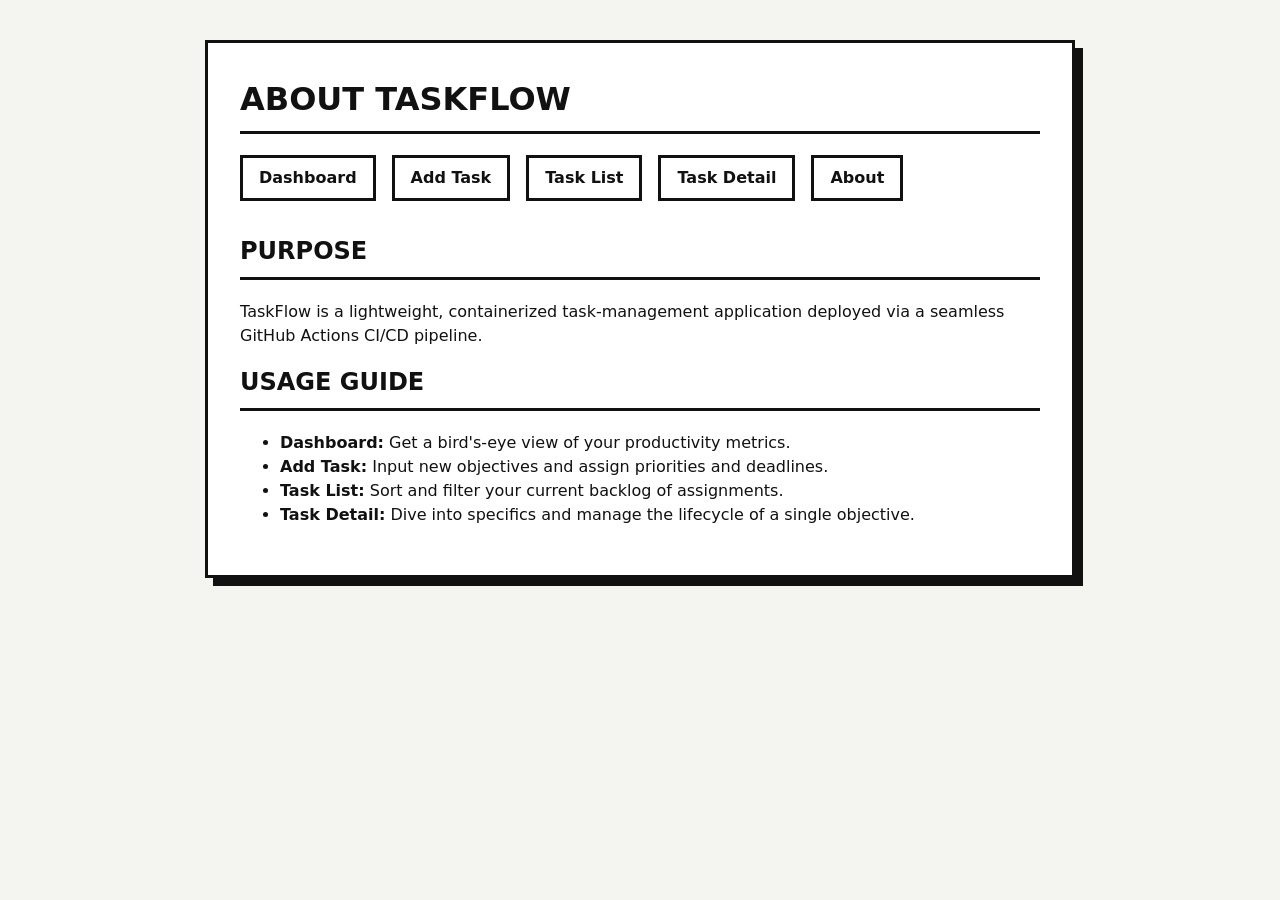
==== about.html @ 86469be6 "about us page for task manager" ====
<!DOCTYPE html>
<html lang="en">
<head>
    <meta charset="UTF-8">
    <title>TaskFlow | About</title>
    <link rel="stylesheet" href="style.css">
</head>
<body>
    <div class="container">
        <h1>About TaskFlow</h1>
        <nav>
            <a href="index.html">Dashboard</a>
            <a href="add-task.html">Add Task</a>
            <a href="task-list.html">Task List</a>
            <a href="task-detail.html">Task Detail</a>
            <a href="about.html">About</a>
        </nav>
        <h2>Purpose</h2>
        <p>TaskFlow is a lightweight, containerized task-management application deployed via a seamless GitHub Actions CI/CD pipeline.</p>
        <h2>Usage Guide</h2>
        <ul>
            <li><strong>Dashboard:</strong> Get a bird's-eye view of your productivity metrics.</li>
            <li><strong>Add Task:</strong> Input new objectives and assign priorities and deadlines.</li>
            <li><strong>Task List:</strong> Sort and filter your current backlog of assignments.</li>
            <li><strong>Task Detail:</strong> Dive into specifics and manage the lifecycle of a single objective.</li>
        </ul>
    </div>
</body>
</html>
---- style.css ----
:root {
  --bg: #f4f4f0;
  --text: #111111;
  --border: 3px solid #111111;
  --accent: #ff4911;
  --surface: #ffffff;
}

body {
  font-family: system-ui, -apple-system, BlinkMacSystemFont, "Segoe UI", Roboto, sans-serif;
  background-color: var(--bg);
  color: var(--text);
  padding: 2rem;
  line-height: 1.5;
}

.container {
  max-width: 800px;
  margin: 0 auto;
  background: var(--surface);
  border: var(--border);
  box-shadow: 8px 8px 0 var(--text);
  padding: 2rem;
}

h1, h2, h3 {
  text-transform: uppercase;
  border-bottom: var(--border);
  padding-bottom: 0.5rem;
  margin-top: 0;
}

nav { margin-bottom: 2rem; display: flex; gap: 1rem; flex-wrap: wrap; }

nav a {
  padding: 0.5rem 1rem;
  border: var(--border);
  text-decoration: none;
  color: var(--text);
  font-weight: 700;
  background: var(--surface);
  transition: all 0.2s ease;
}

nav a:hover {
  background: var(--accent);
  color: var(--surface);
  transform: translate(-2px, -2px);
  box-shadow: 4px 4px 0 var(--text);
}

.form-group { margin-bottom: 1.5rem; }
label { display: block; font-weight: bold; margin-bottom: 0.5rem; }

input, select, textarea {
  width: 100%;
  padding: 0.75rem;
  border: var(--border);
  box-sizing: border-box;
  font-family: inherit;
}

button {
  background: var(--accent);
  color: var(--surface);
  font-weight: bold;
  border: var(--border);
  padding: 0.75rem 1.5rem;
  cursor: pointer;
  text-transform: uppercase;
  transition: all 0.2s ease;
}

button:hover {
  transform: translate(-2px, -2px);
  box-shadow: 4px 4px 0 var(--text);
}

table {
  width: 100%;
  border-collapse: collapse;
  margin-top: 1rem;
}

th, td {
  border: var(--border);
  padding: 1rem;
  text-align: left;
}

th { background: var(--accent); color: var(--surface); text-transform: uppercase; }
.badge { padding: 0.25rem 0.5rem; border: 2px solid var(--text); font-size: 0.875rem; font-weight: bold; }
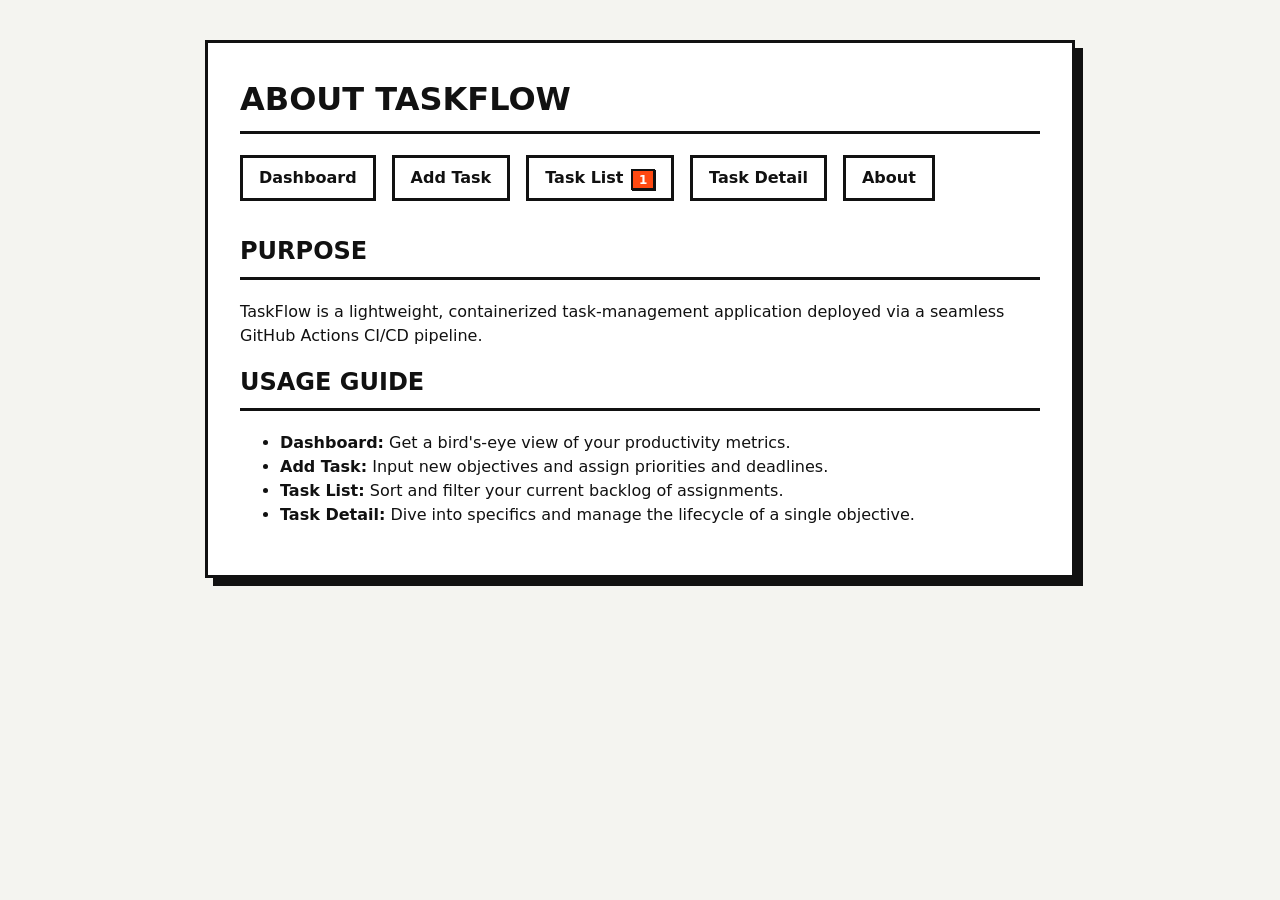
==== commit a71561aa: "Add app.js and dynamic task UI" ====
--- a/about.html
+++ b/about.html
@@ -25,5 +25,6 @@
             <li><strong>Task Detail:</strong> Dive into specifics and manage the lifecycle of a single objective.</li>
         </ul>
     </div>
+    <script src="app.js"></script>
 </body>
 </html>
--- a/style.css
+++ b/style.css
@@ -1,93 +1,155 @@
-
-:root {
-  --bg: #f4f4f0;
-  --text: #111111;
-  --border: 3px solid #111111;
-  --accent: #ff4911;
-  --surface: #ffffff;
-}
-
-body {
-  font-family: system-ui, -apple-system, BlinkMacSystemFont, "Segoe UI", Roboto, sans-serif;
-  background-color: var(--bg);
-  color: var(--text);
-  padding: 2rem;
-  line-height: 1.5;
-}
-
-.container {
-  max-width: 800px;
-  margin: 0 auto;
-  background: var(--surface);
-  border: var(--border);
-  box-shadow: 8px 8px 0 var(--text);
-  padding: 2rem;
-}
-
-h1, h2, h3 {
-  text-transform: uppercase;
-  border-bottom: var(--border);
-  padding-bottom: 0.5rem;
-  margin-top: 0;
-}
-
-nav { margin-bottom: 2rem; display: flex; gap: 1rem; flex-wrap: wrap; }
-
-nav a {
-  padding: 0.5rem 1rem;
-  border: var(--border);
-  text-decoration: none;
-  color: var(--text);
-  font-weight: 700;
-  background: var(--surface);
-  transition: all 0.2s ease;
-}
-
-nav a:hover {
-  background: var(--accent);
-  color: var(--surface);
-  transform: translate(-2px, -2px);
-  box-shadow: 4px 4px 0 var(--text);
-}
-
-.form-group { margin-bottom: 1.5rem; }
-label { display: block; font-weight: bold; margin-bottom: 0.5rem; }
-
-input, select, textarea {
-  width: 100%;
-  padding: 0.75rem;
-  border: var(--border);
-  box-sizing: border-box;
-  font-family: inherit;
-}
-
-button {
-  background: var(--accent);
-  color: var(--surface);
-  font-weight: bold;
-  border: var(--border);
-  padding: 0.75rem 1.5rem;
-  cursor: pointer;
-  text-transform: uppercase;
-  transition: all 0.2s ease;
-}
-
-button:hover {
-  transform: translate(-2px, -2px);
-  box-shadow: 4px 4px 0 var(--text);
-}
-
-table {
-  width: 100%;
-  border-collapse: collapse;
-  margin-top: 1rem;
-}
-
-th, td {
-  border: var(--border);
-  padding: 1rem;
-  text-align: left;
-}
-
-th { background: var(--accent); color: var(--surface); text-transform: uppercase; }
-.badge { padding: 0.25rem 0.5rem; border: 2px solid var(--text); font-size: 0.875rem; font-weight: bold; }+
+:root {
+  --bg: #f4f4f0;
+  --text: #111111;
+  --border: 3px solid #111111;
+  --accent: #ff4911;
+  --surface: #ffffff;
+}
+
+body {
+  font-family: system-ui, -apple-system, BlinkMacSystemFont, "Segoe UI", Roboto, sans-serif;
+  background-color: var(--bg);
+  color: var(--text);
+  padding: 2rem;
+  line-height: 1.5;
+}
+
+.container {
+  max-width: 800px;
+  margin: 0 auto;
+  background: var(--surface);
+  border: var(--border);
+  box-shadow: 8px 8px 0 var(--text);
+  padding: 2rem;
+}
+
+h1, h2, h3 {
+  text-transform: uppercase;
+  border-bottom: var(--border);
+  padding-bottom: 0.5rem;
+  margin-top: 0;
+}
+
+nav { margin-bottom: 2rem; display: flex; gap: 1rem; flex-wrap: wrap; }
+
+nav a {
+  padding: 0.5rem 1rem;
+  border: var(--border);
+  text-decoration: none;
+  color: var(--text);
+  font-weight: 700;
+  background: var(--surface);
+  transition: all 0.2s ease;
+}
+
+nav a:hover {
+  background: var(--accent);
+  color: var(--surface);
+  transform: translate(-2px, -2px);
+  box-shadow: 4px 4px 0 var(--text);
+}
+
+.form-group { margin-bottom: 1.5rem; }
+label { display: block; font-weight: bold; margin-bottom: 0.5rem; }
+
+input, select, textarea {
+  width: 100%;
+  padding: 0.75rem;
+  border: var(--border);
+  box-sizing: border-box;
+  font-family: inherit;
+}
+
+button {
+  background: var(--accent);
+  color: var(--surface);
+  font-weight: bold;
+  border: var(--border);
+  padding: 0.75rem 1.5rem;
+  cursor: pointer;
+  text-transform: uppercase;
+  transition: all 0.2s ease;
+}
+
+button:hover {
+  transform: translate(-2px, -2px);
+  box-shadow: 4px 4px 0 var(--text);
+}
+
+table {
+  width: 100%;
+  border-collapse: collapse;
+  margin-top: 1rem;
+}
+
+th, td {
+  border: var(--border);
+  padding: 1rem;
+  text-align: left;
+}
+
+th { background: var(--accent); color: var(--surface); text-transform: uppercase; }
+.badge { padding: 0.25rem 0.5rem; border: 2px solid var(--text); font-size: 0.875rem; font-weight: bold; }
+
+/* Dynamic UI Enhancements */
+.badge-high { background-color: #ffcccc; color: #cc0000; }
+.badge-medium { background-color: #fff4cc; color: #8a6d00; }
+.badge-low { background-color: #cce5ff; color: #004085; }
+
+.btn-active {
+  background: var(--text) !important;
+  color: var(--surface) !important;
+  box-shadow: none !important;
+  transform: none !important;
+}
+
+.nav-badge {
+  background: var(--accent);
+  color: var(--surface);
+  border: 2px solid var(--text);
+  font-size: 0.75rem;
+  padding: 0.1rem 0.35rem;
+  margin-left: 0.5rem;
+  font-weight: 800;
+  box-shadow: 1px 1px 0 var(--text);
+}
+
+.empty-state {
+  text-align: center;
+  padding: 2rem;
+  font-style: italic;
+  color: #666;
+}
+
+.dashboard-list {
+  list-style: none;
+  padding: 0;
+  margin-top: 1rem;
+}
+
+.dashboard-item {
+  border: var(--border);
+  padding: 1rem;
+  margin-bottom: 1rem;
+  background: var(--surface);
+  box-shadow: 4px 4px 0 var(--text);
+  display: flex;
+  justify-content: space-between;
+  align-items: center;
+  transition: all 0.2s ease;
+}
+
+.dashboard-item:hover {
+  transform: translate(-2px, -2px);
+  box-shadow: 6px 6px 0 var(--text);
+}
+
+.error-container {
+  border: var(--border);
+  background: #ffcccc;
+  color: #cc0000;
+  padding: 1.5rem;
+  margin-top: 1rem;
+  font-weight: bold;
+}
